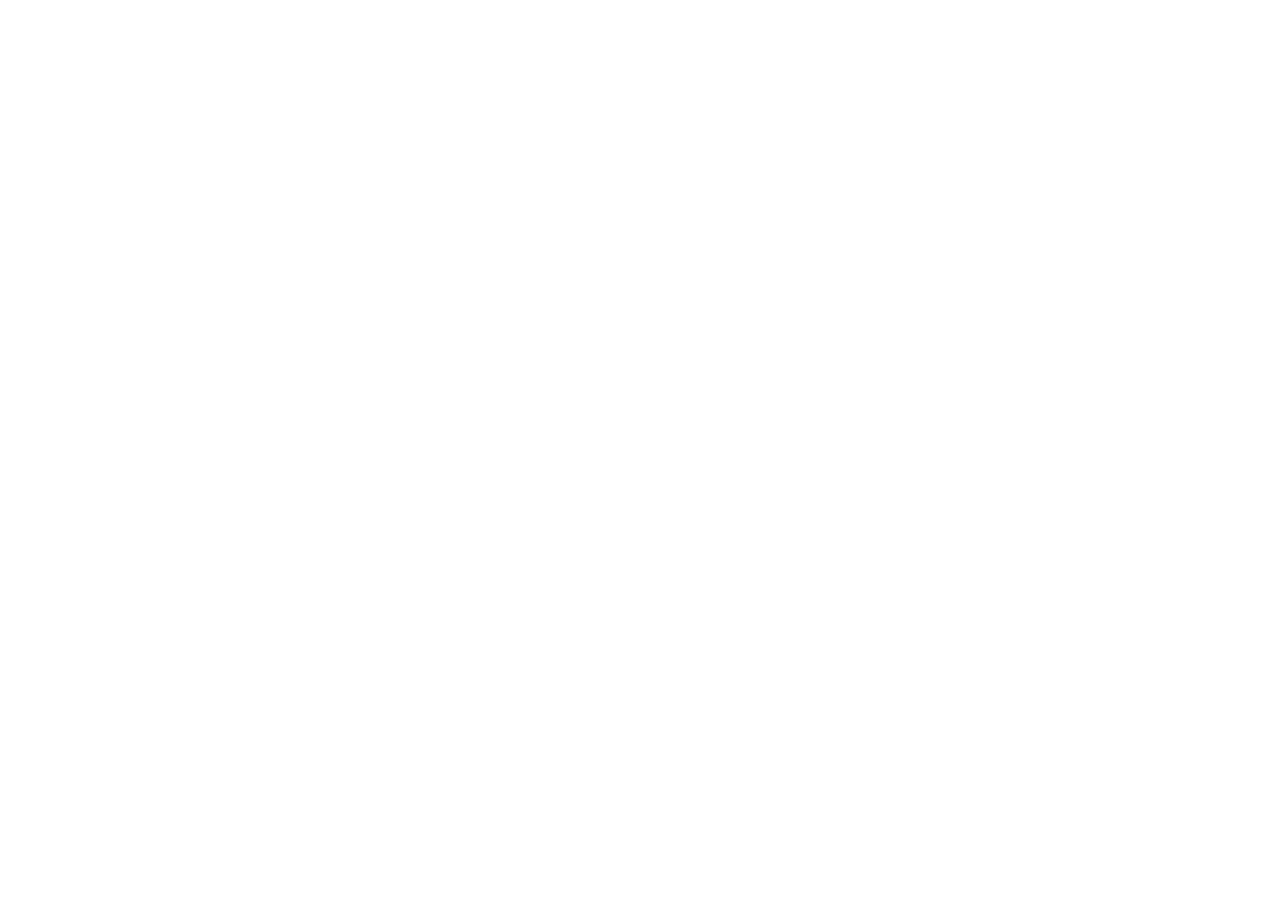
==== index.html @ d414b690 "feat: add basic page layout" ====
<!DOCTYPE html>
<html lang="en">
<head>
    <meta charset="UTF-8">
    <meta http-equiv="X-UA-Compatible" content="IE=edge">
    <meta name="viewport" content="width=device-width, initial-scale=1.0">
    <link rel="stylesheet" href="./style.css">
    <title>Document</title>
</head>
<body>
    <div>
        <div style="color: red; height: 100px; width: 200px;"></div>
        <div style="color: white; height: 100px; width: 200px;"></div>
        <div style="color: aqua; height: 100px; width: 200px;"></div>
    </div>
</body>
</html>
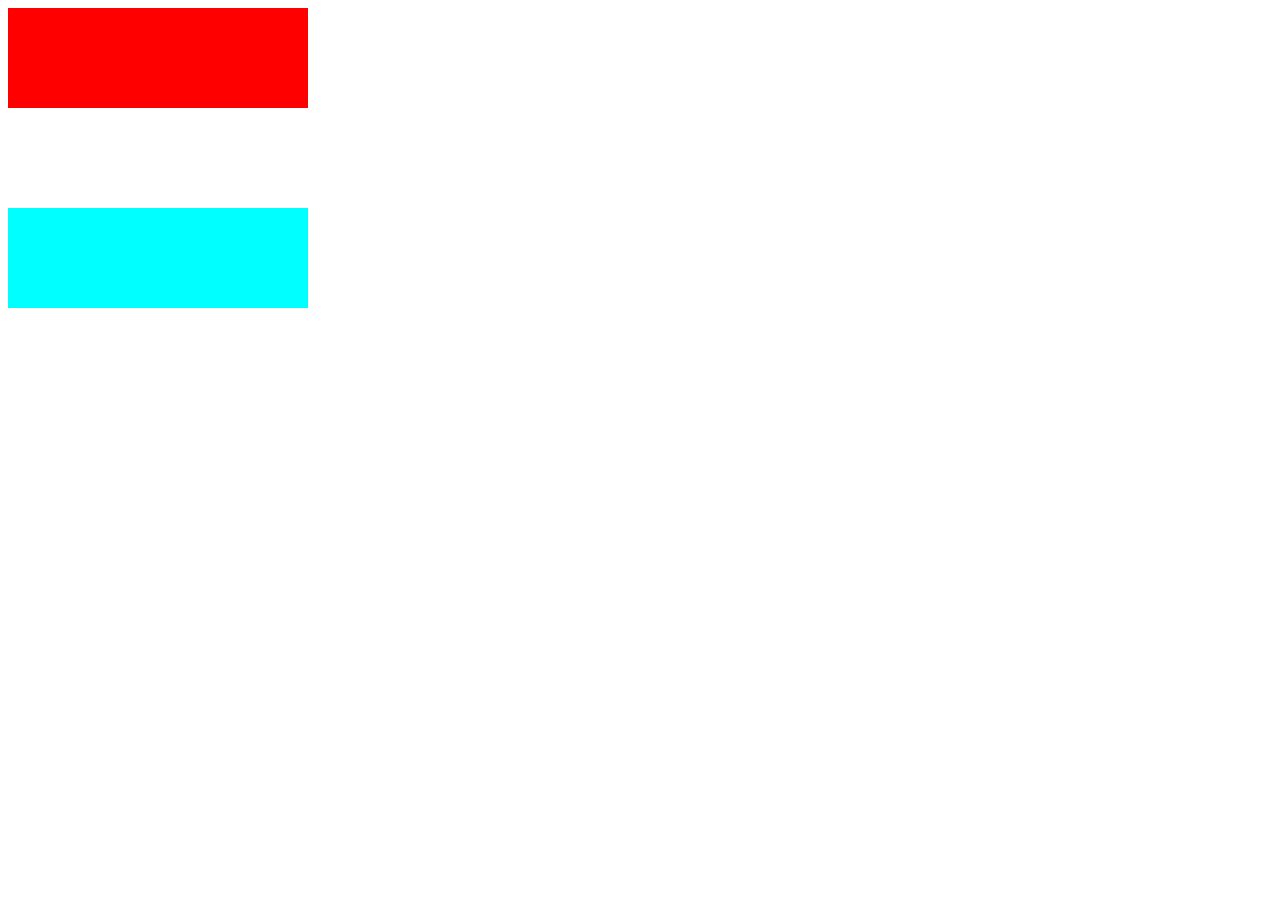
==== commit 45e4e4a9: "feat: add basic page layout" ====
--- a/index.html
+++ b/index.html
@@ -8,10 +8,10 @@
     <title>Document</title>
 </head>
 <body>
-    <div>
-        <div style="color: red; height: 100px; width: 200px;"></div>
-        <div style="color: white; height: 100px; width: 200px;"></div>
-        <div style="color: aqua; height: 100px; width: 200px;"></div>
+    <div class="conteiner">
+        <div class="color1"></div>
+        <div class="color2"></div>
+        <div class="color3"></div>
     </div>
 </body>
 </html>--- a/style.css
+++ b/style.css
@@ -0,0 +1,17 @@
+.conteiner{
+}
+.color1 {
+    height: 100px;
+    width: 300px;
+    background-color: red;
+}
+.color2 {
+    height: 100px;
+    width: 300px;
+    background-color: white;
+}
+.color3 {
+    height: 100px;
+    width: 300px;
+    background-color: aqua;
+}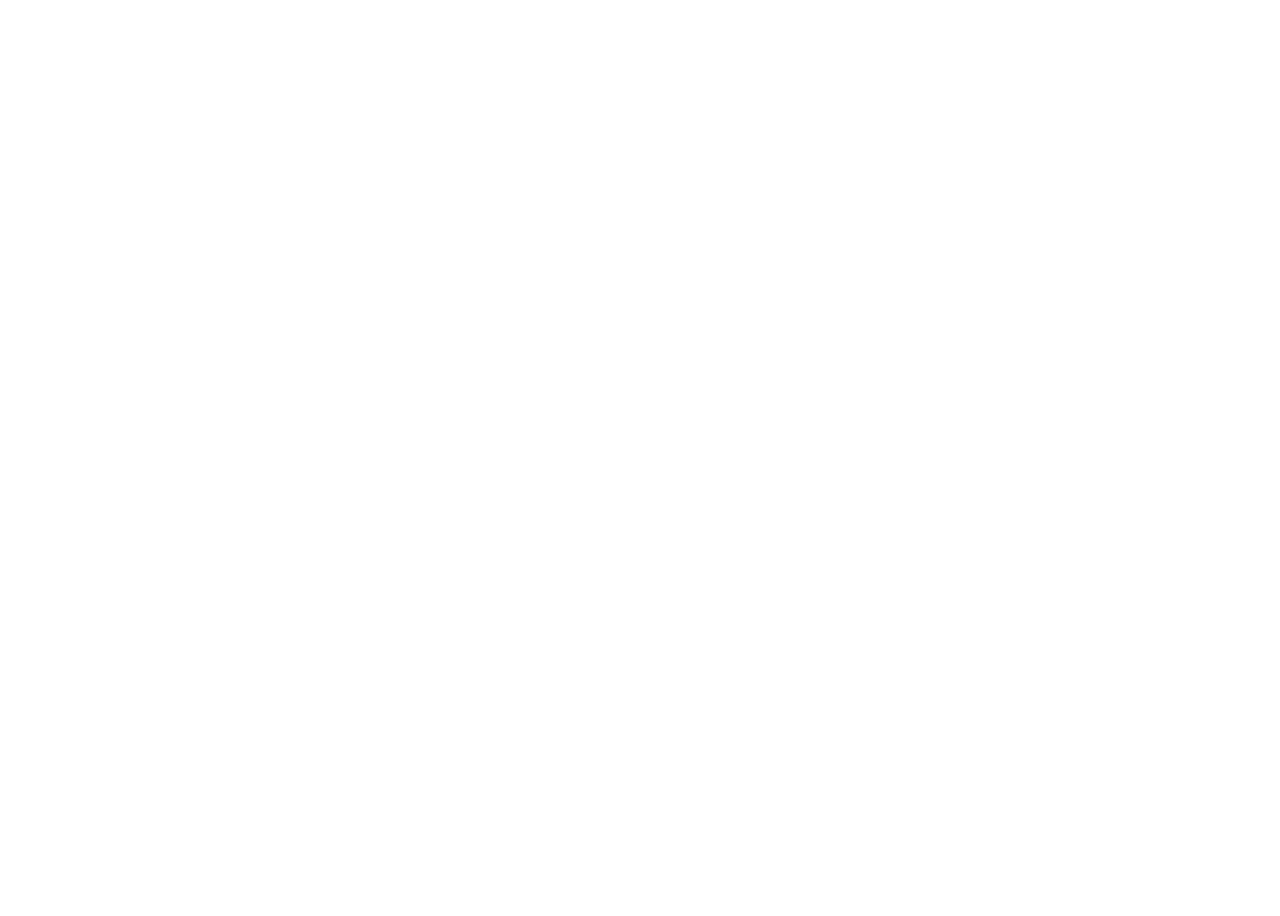
==== commit f44e2e09: "Update index.html" ====
--- a/index.html
+++ b/index.html
@@ -8,10 +8,10 @@
     <title>Document</title>
 </head>
 <body>
-    <div class="conteiner">
-        <div class="color1"></div>
-        <div class="color2"></div>
-        <div class="color3"></div>
+    <div>
+        <div style="color: red; height: 300px; width: 100px;"></div>
+        <div style="color: white; height: 300px; width: 100px;"></div>
+        <div style="color: aqua; height: 300px; width: 100px;"></div>
     </div>
 </body>
-</html>+</html>
